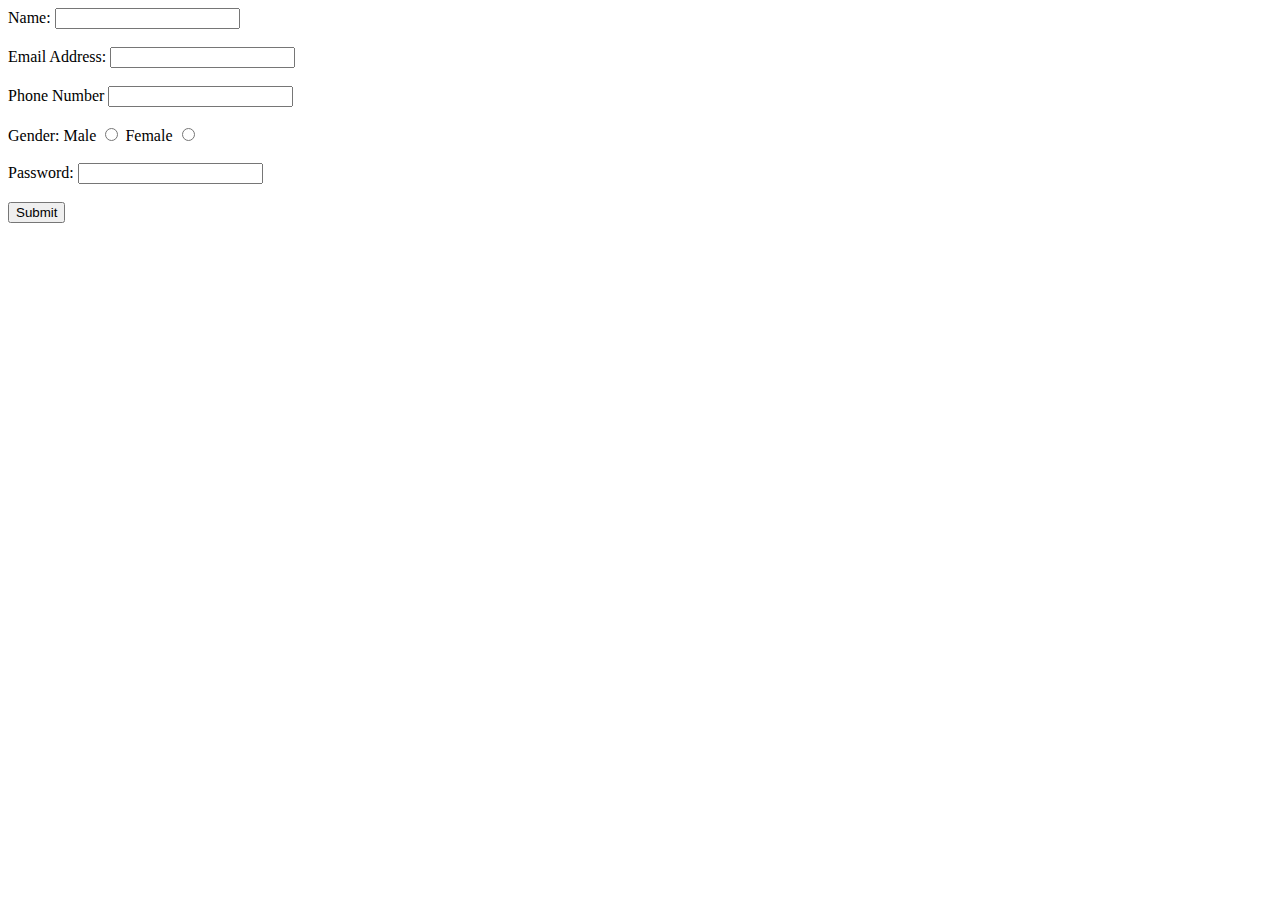
==== newform.html @ 431406eb "first task: created a form" ====
<!DOCTYPE html>
<html>
    <head>
        <title> New Form</title>
    </head>
    <body>
        <form method="" onsubmit="formsubmission()">
            <label for="name">Name:</label>
            <input type="text" name="fullname" id="name" required>
            <br><br>
            
            <label for="email">Email Address:</label>
            <input type="emai" name="email" id="email" pattern="[a-z0-9._%+-]+@[a-z0-9.-]+\.[a-z]{2,4}$" required>
            <br><br>

            <label for="tel">Phone Number</label>
            <input type="tel" name="telephone" id="tel" required>
            <br><br>

            <label for="sex">Gender:  </label>
            <label for="male">Male</label>
            <input type="radio" name="sex" id="male" value="Male" required>

            <label for="female">Female</label>
            <input type="radio" name="sex" id="female" value="Female" required>
            <br><br> 
            
            <label for="pwd">Password:</label>
            <input type="password" id="pwd" name="password" required>
            <br><br>

            <input type="submit" value="Submit">    
            <script>
                function formsubmission() {
                  alert("Your details were submitted successfully");
                }
                </script>          
        </form>
    </body>
</html>
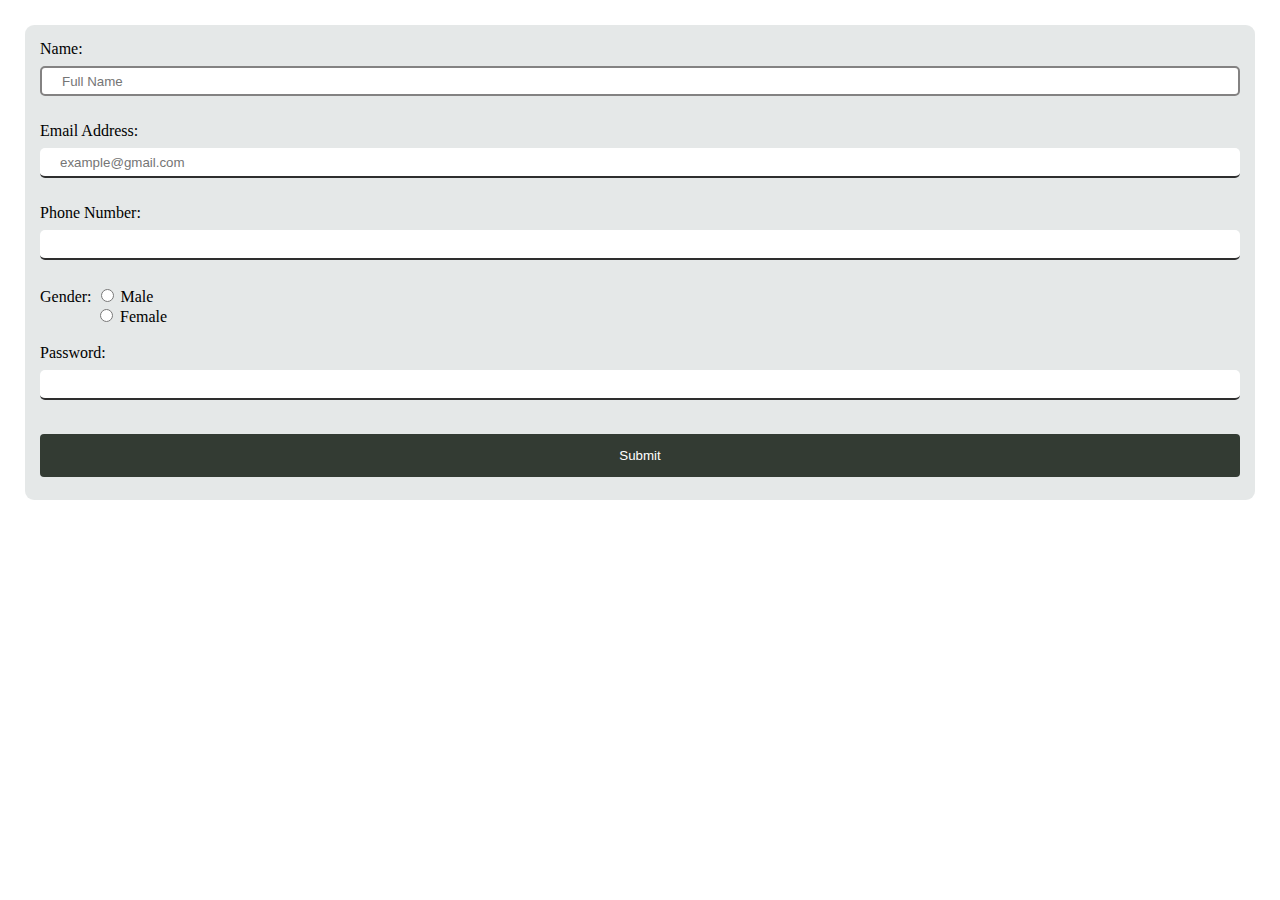
==== commit 8f54338f: "added css file" ====
--- a/newform.html
+++ b/newform.html
@@ -2,31 +2,33 @@
 <html>
     <head>
         <title> New Form</title>
+        <link rel="stylesheet" href="formcs.css">
     </head>
     <body>
+        <div id="formbody">
         <form method="" onsubmit="formsubmission()">
             <label for="name">Name:</label>
-            <input type="text" name="fullname" id="name" required>
+            <input type="text" name="fullname" id="name" class="xgen" required autofocus placeholder="Full Name">
             <br><br>
             
             <label for="email">Email Address:</label>
-            <input type="emai" name="email" id="email" pattern="[a-z0-9._%+-]+@[a-z0-9.-]+\.[a-z]{2,4}$" required>
+            <input type="email" name="email" id="email" class="xgen" pattern="[a-z0-9._%+-]+@[a-z0-9.-]+\.[a-z]{2,4}$" placeholder="example@gmail.com" required>
             <br><br>
 
-            <label for="tel">Phone Number</label>
-            <input type="tel" name="telephone" id="tel" required>
+            <label for="tel">Phone Number:</label>
+            <input type="tel" name="telephone" class="xgen" id="tel" required>
             <br><br>
 
             <label for="sex">Gender:  </label>
-            <label for="male">Male</label>
             <input type="radio" name="sex" id="male" value="Male" required>
+            <label for="male">Male</label><br>
 
-            <label for="female">Female</label>
             <input type="radio" name="sex" id="female" value="Female" required>
+            <label for="female" class="femaleradio">Female</label>
             <br><br> 
             
             <label for="pwd">Password:</label>
-            <input type="password" id="pwd" name="password" required>
+            <input type="password" id="pwd"  class="xgen" name="password" required>
             <br><br>
 
             <input type="submit" value="Submit">    
@@ -36,5 +38,6 @@
                 }
                 </script>          
         </form>
+    </div>
     </body>
 </html>--- a/formcs.css
+++ b/formcs.css
@@ -0,0 +1,46 @@
+.xgen{
+    width: 100%;
+    height:30px;
+    padding: 12px 20px;
+    margin: 8px 0;
+    box-sizing: border-box;
+    border: none;
+    border-bottom: 2px solid rgb(46, 46, 46);
+    border-radius: 5px;
+    outline:none;
+}
+.xgen:focus{
+    border: 2px solid rgb(131, 130, 130);
+}
+input[type=submit] {
+    width: 100%;
+    background-color: #333b33;
+    color: white;
+    padding: 14px 20px;
+    margin: 8px 0;
+    border: none;
+    border-radius: 4px;
+    cursor: pointer;
+}
+input[type=submit]:hover{
+    background-color:grey;
+}
+#female{
+    position:relative;
+    left:55px;
+}
+.femaleradio{
+    position:relative;
+    left:55px;
+}
+body{
+    margin:0px;
+}
+#formbody{
+    background-color:#c1c8c96b;
+    padding:15px;
+    border-width:10px;
+    border-radius:9px;
+    border-color:white;
+    margin:25px;
+}